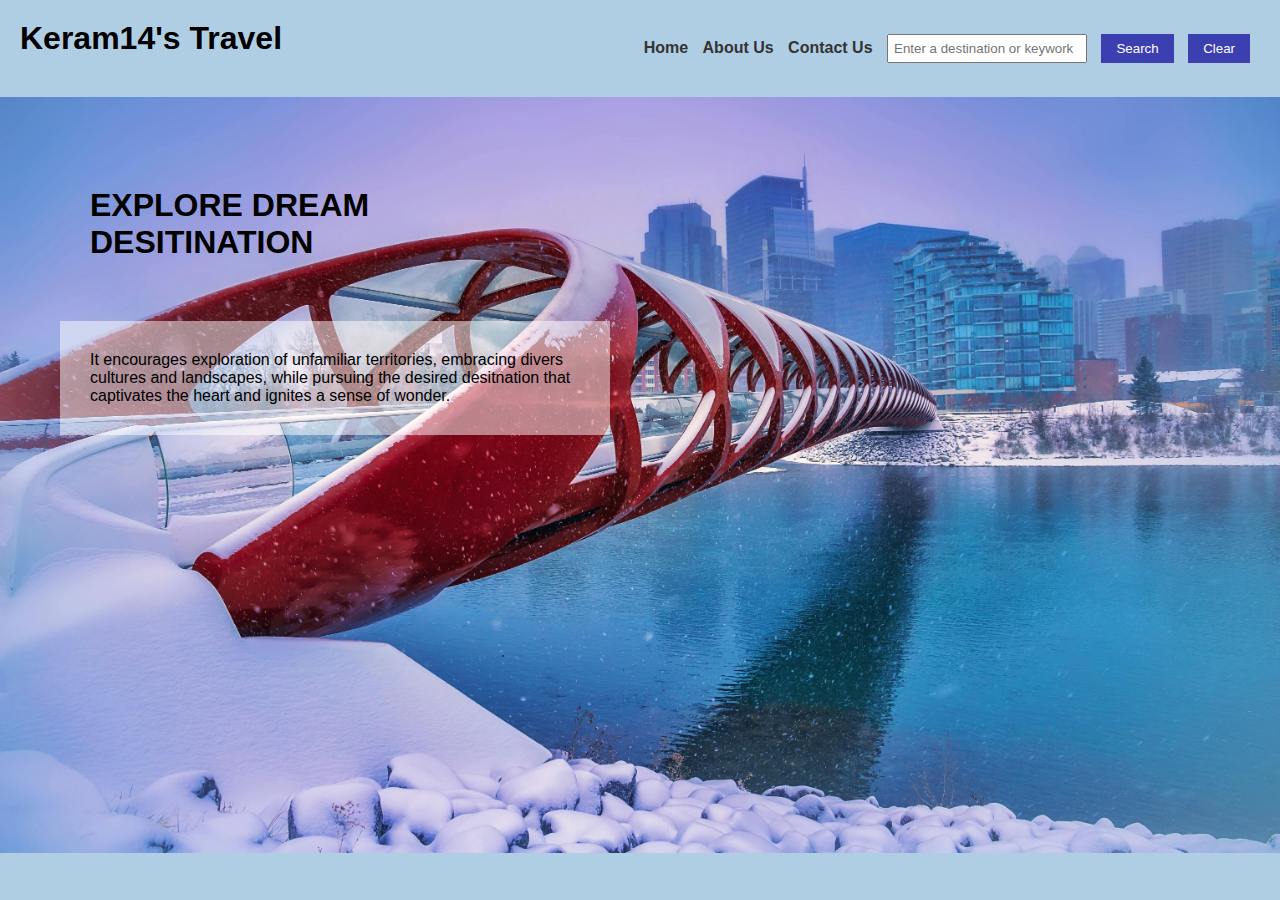
==== index.html @ 6f0b8b88 "renamed main html to index.html" ====
<!DOCTYPE html>
<html lang="en">
<head>
  <meta charset="UTF-8">
  <title>Travel Recommendation</title>
  <link rel="stylesheet" href="./travel_recommendation.css">
</head>
<body>
    <nav>
        <h1>Keram14's Travel</h1>
        <ul>
          <li><a href="./index.html" id="home">Home </a></li>
          <li><a href="./aboutUs.html" id="about">About Us </a></li>
          <li><a href="./ContactUs.html" id="contact">Contact Us </a></li>
          <li><input type="text" id="searchInput" placeholder="Enter a destination or keywork">  </li>
          <li><button id='btnSearch'>Search</button></li>
          <li><button id='btnClear'>Clear</button></li>        
        </ul>
    </nav>
    <div class="row">
        <div class="column">
            <div>
                <h1>EXPLORE DREAM DESITINATION</h1>
            </div>
            <div id="intro">
                <p>It encourages exploration of unfamiliar territories, embracing divers cultures and landscapes, while pursuing the desired desitnation that captivates the heart and ignites a sense of wonder.</p>
            </div>
        </div>
        <div class="column">
            <div id="result"></div>
      </div>
    
    
    <script src="./travel_recommendation.js"></script>
</body>
</html>
---- travel_recommendation.css ----
/* Basic CSS for the navigation bar */

*{
    margin: 0;
    padding: 0;
    box-sizing: border-box;
}
nav {
    background-color: #afcee3;
    padding: 20px;
    display: flex;
    align-items: center;
    justify-content: space-between;
    
  }
  
  nav ul {
    list-style-type: none;
    /* padding: 0; */
  }
  
  nav ul li {
    display: inline;
    margin-right: 10px;
  }
  
  nav a {
    text-decoration: none;
    color: #333;
    font-weight: bold;
  }
  
  /* Basic CSS for the form elements */
  body {
    font-family: Arial, sans-serif;
    /* margin: 20px; */
    background-image: url("Calgary.jpg"); 
    
    background-size: cover;
    background-repeat: no-repeat;
    background-position: top;
    background-color: #afcee3;
  }
  
  h1 {
    margin-bottom: 20px;
  }
  
  div {
    margin-bottom: 10px;
    padding: 30px;
  }
  
  label {
    display: inline-block;
    width: 100px;
  }
  
  input[type="text"],
  input[type="number"],
  select {
    width: 200px;
    padding: 5px;
  }
  
  button {
    padding: 7px 15px;
    background-color: #3b3fb0;
    color: white;
    border: none;
    cursor: pointer;
  }
  
  button:hover {
    background-color: #45a049;
  }
  
  /* Basic CSS for the report section */
  h2 {
    margin-top: 30px;
  }
  
  #report,#result {
    padding: 10px;
    max-width: 400px;
    word-wrap: break-word;
  }
#result{
  height: 400px;
  width: 500px;
  display: flex;
  align-items: center;
  justify-content: space-around;
  flex-direction: column;
}
  #result img{
    width: 200px;
    height: 100px;
}

#intro{
    background-color: rgba(255,255,255,0.5);
    
}
.row {
    display: flex;
  }
  
  .column {
    flex: 50%;
  }
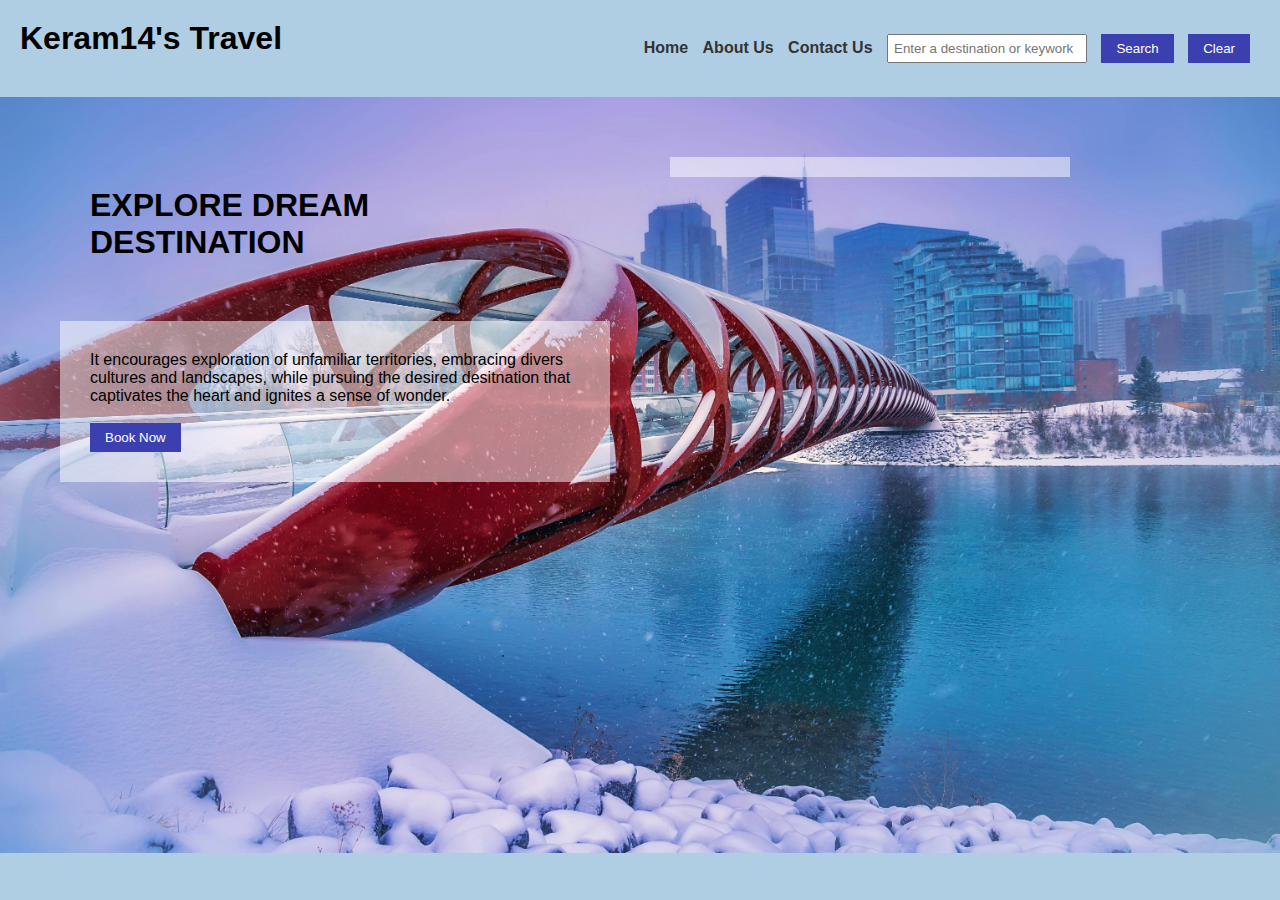
==== commit fe197124: "added a book now button, fixed typo" ====
--- a/index.html
+++ b/index.html
@@ -20,10 +20,12 @@
     <div class="row">
         <div class="column">
             <div>
-                <h1>EXPLORE DREAM DESITINATION</h1>
+                <h1>EXPLORE DREAM DESTINATION</h1>
             </div>
             <div id="intro">
                 <p>It encourages exploration of unfamiliar territories, embracing divers cultures and landscapes, while pursuing the desired desitnation that captivates the heart and ignites a sense of wonder.</p>
+                <br>
+                <button type="submit">Book Now</button>
             </div>
         </div>
         <div class="column">
--- a/travel_recommendation.css
+++ b/travel_recommendation.css
@@ -86,12 +86,12 @@
     word-wrap: break-word;
   }
 #result{
-  height: 400px;
   width: 500px;
   display: flex;
   align-items: center;
   justify-content: space-around;
   flex-direction: column;
+  background-color: rgba(255,255,255,0.5); 
 }
   #result img{
     width: 200px;
@@ -109,4 +109,7 @@
   .column {
     flex: 50%;
   }
-  +#resultDiv{
+    background-color: rgba(255,255,255,0.5); 
+}
+  
